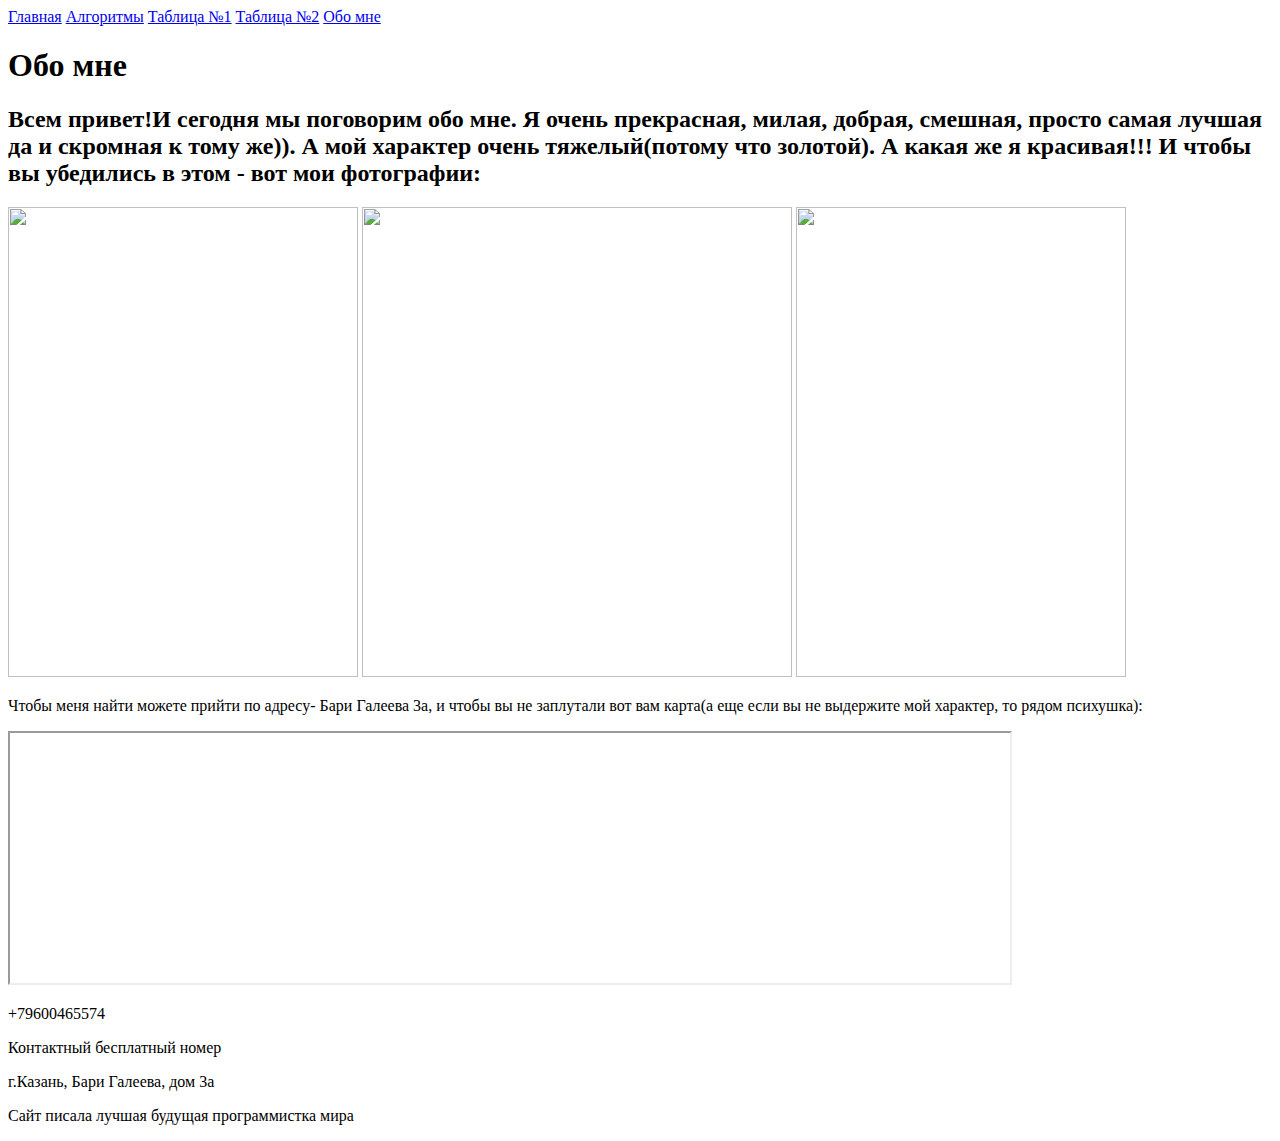
==== index4.html @ 56830320 "Add files via upload" ====
<!DOCTYPE html>
<html lang="ru">
<head>
    <meta charset="UTF-8">
    <link rel="stylesheet" href="css/style.css">
    <title>Обо мне</title>
</head>
<body>
    <header>
        <nav>
            <a href="index.html">Главная</a>
            <a href="index1.html">Алгоритмы</a>
            <a href="index2.html">Таблица №1</a>
            <a href="index3.html">Таблица №2</a>
            <a href="index4.html">Обо мне</a>
        </nav>
    </header>
    <h1>Обо мне</h1>
    <h2>Всем привет!И сегодня мы поговорим обо мне. Я очень прекрасная, милая, добрая, смешная, просто самая лучшая да и скромная к тому же)). 
        А мой характер очень тяжелый(потому что золотой). А какая же я красивая!!! И чтобы вы убедились в этом - 
        вот мои фотографии:
    </h2>
    <div class="content">
        <img src="https://sun9-west.userapi.com/sun9-51/s/v1/ig2/rC3ngiyAnTzjARCOGldyksqc6Bv0rHDAK4teYKXJ_2i4fcOyZWK7Gww8CaEW9BuKKZzn0LEEsFs_d7tQxrup4MBv.jpg?size=864x1080&quality=96&type=album" height="470px" width="350px">
        <img src="https://sun9-west.userapi.com/sun9-70/s/v1/ig1/FtBA81G84wDRSAotELbFBF2hszCuEg9EAuOuRp1uLy259HaXFvLntgnll0GpkPiCcxSBkVDE.jpg?size=1280x1280&quality=96&type=album" height="470px" width="430px">
        <img src="https://sun9-west.userapi.com/sun9-48/s/v1/ig2/wUa4GZweUtMBp_apDmkG_LY9H3M_-C8d94kSTZGvKSqhiOmh1KgQxUtjmFTSIhfle7Ow5MQBfhj-CtBAJYPJWR9N.jpg?size=720x1080&quality=96&type=album" height="470px" width="330px">
    </div>
    <p class="info_1">Чтобы меня найти можете прийти по адресу- Бари Галеева 3а, и чтобы вы не заплутали вот вам карта(а еще если вы не выдержите мой характер, то рядом психушка):</p>
    <div class="carta">
        <iframe src="https://www.google.com/maps/embed?pb=!1m18!1m12!1m3!1d2242.516425985754!2d49.175043015739774!3d55.801634395692425!2m3!1f0!2f0!3f0!3m2!1i1024!2i768!4f13.1!3m3!1m2!1s0x415eb281ef8e4d65%3A0x5b12cc06fe4a5dfe!2z0JrQsNC30LDQvdGB0LrQuNC5INGC0LXRhdC90LjQutGD0Lwg0LjQvdGE0L7RgNC80LDRhtC40L7QvdC90YvRhSDRgtC10YXQvdC-0LvQvtCz0LjQuSDQuCDRgdCy0Y_Qt9C4!5e0!3m2!1sru!2sru!4v1667603715710!5m2!1sru!2sru" width="1000" height="250"></iframe>
    </div>
    <footer>
        <p>+79600465574</p>
        <p>Контактный бесплатный номер</p>
        <p>г.Казань, Бари Галеева, дом 3а</p>
        <p>Сайт писала лучшая будущая программистка мира</p>
    </footer>
</body>
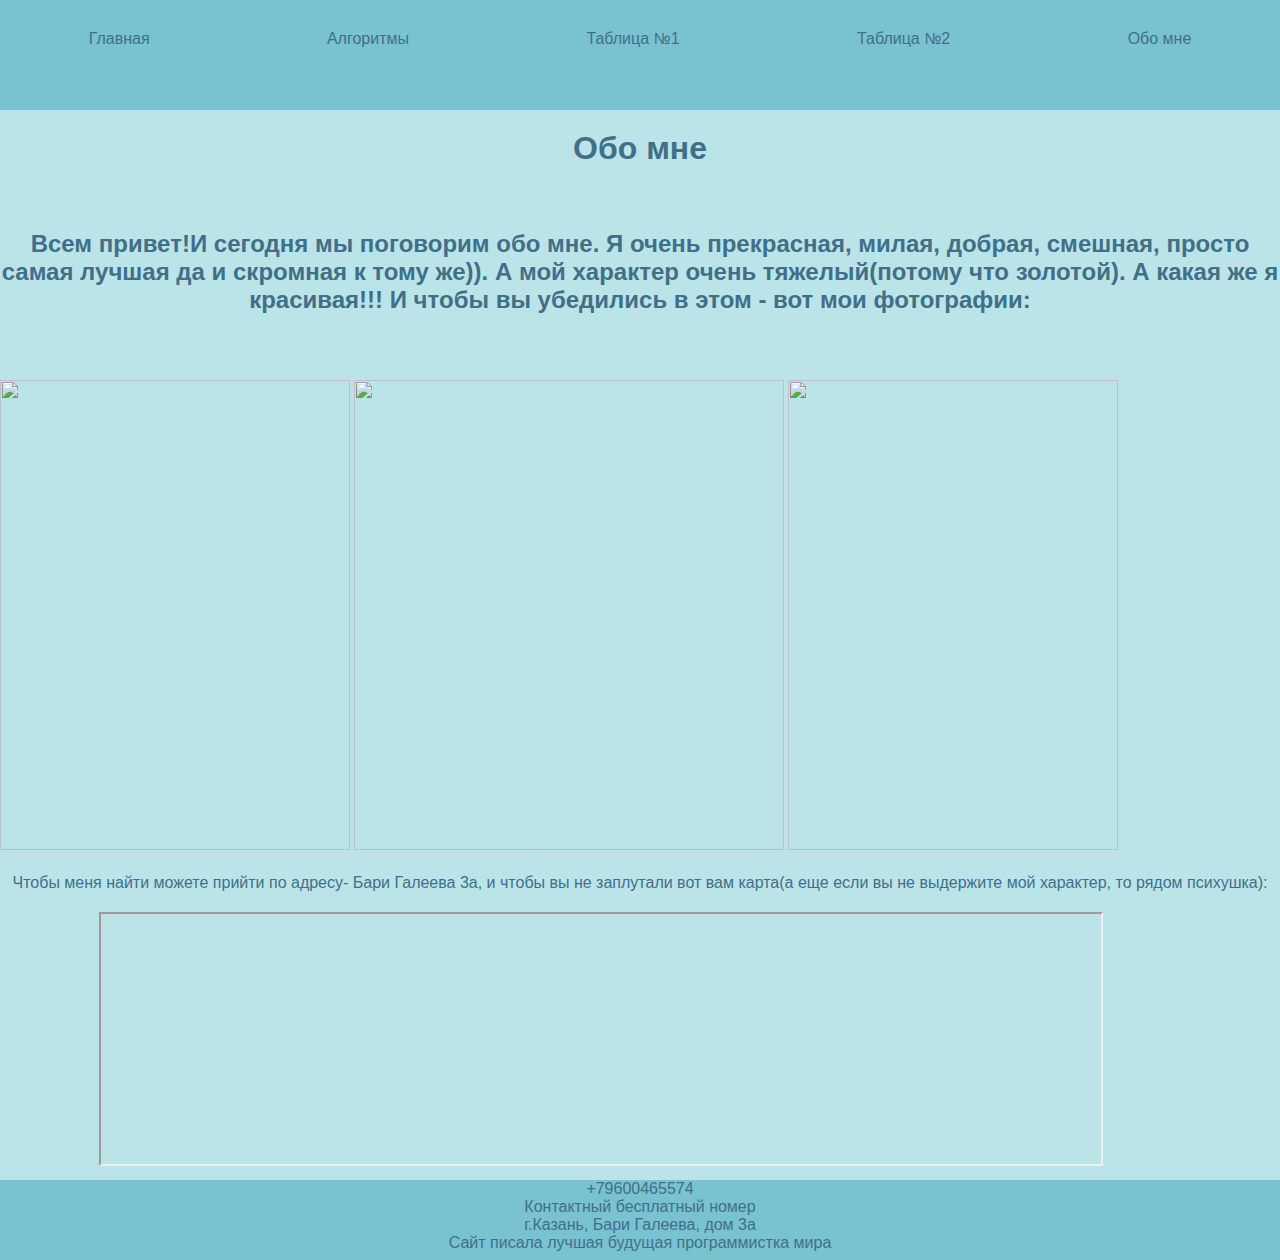
==== commit 87dae293: "Add files via upload" ====
--- a/css/style.css
+++ b/css/style.css
@@ -0,0 +1,110 @@
+*{
+    margin: 0;
+    padding:0;
+    box-sizing: inherit;
+}
+header{
+    padding-top:30px;
+    text-align: center;
+    width: 100%;
+    height: 80px;
+    background-color:#79c2d0 ;
+    font-family: 'Franklin Gothic Medium', 'Arial Narrow', Arial, sans-serif;
+}
+
+nav a{
+    color: #407088;
+    text-decoration: none;
+}
+h1{
+    text-align:center ;
+    padding-top: 20px;
+    width: 100%;
+    height: 100px;
+    color: #407088;
+    font-family: 'Franklin Gothic Medium', 'Arial Narrow', Arial, sans-serif;
+}
+
+h2{text-align:center ;
+    width: 100%;
+    height: 100px;
+    color: #407088;
+    font-family: 'Franklin Gothic Medium', 'Arial Narrow', Arial, sans-serif;
+}
+
+body{
+    background-color: #bbe4e9;
+}
+
+h2{
+    width: 100%;
+    height: 100px;
+    color: #407088;
+    padding-bottom: 50px;
+    font-family: 'Franklin Gothic Medium', 'Arial Narrow', Arial, sans-serif;
+    text-align: center;
+}
+
+h3{
+    width: 100%;
+    height: 30px;
+    color: #407088;
+    font-family: 'Franklin Gothic Medium', 'Arial Narrow', Arial, sans-serif
+}
+
+p{
+    color: #407088;
+    font-family: 'Franklin Gothic Medium', 'Arial Narrow', Arial, sans-serif;
+}
+
+nav{
+    display: grid;
+    grid-template-areas: 
+    " f b c d e "
+    ;
+}
+
+footer {
+    background-color: #79c2d0;
+    left: 0;
+    bottom: 0;
+    position: relative;
+    width: 100%;
+    height: 80px;
+    text-align: center;
+    color: #407088;
+    font-family: 'Franklin Gothic Medium', 'Arial Narrow', Arial, sans-serif;
+}
+.carta {
+    padding-bottom: 10px;
+    padding-left: 6.2em;
+}
+.info_1 {
+    text-align: center;
+    padding-top: 20px;
+    padding-bottom: 20px;
+}
+.teacher {
+    padding-left: 20px;
+    text-align: center;
+    position: relative;
+    padding-bottom: 50px;
+}
+.section1, .section2, .section3 {
+    width: 400px;
+    height: 250px;
+    display: flex;
+    text-align: center;
+    flex-direction: column;
+    justify-content: center;
+    border-radius: 30px;
+    background: #00000014;
+}
+.section {
+    padding-top: 20px;
+    padding-bottom: 50px;
+    width: 100%;
+    display: flex;
+    justify-content: space-around;
+    flex-wrap: wrap;
+}